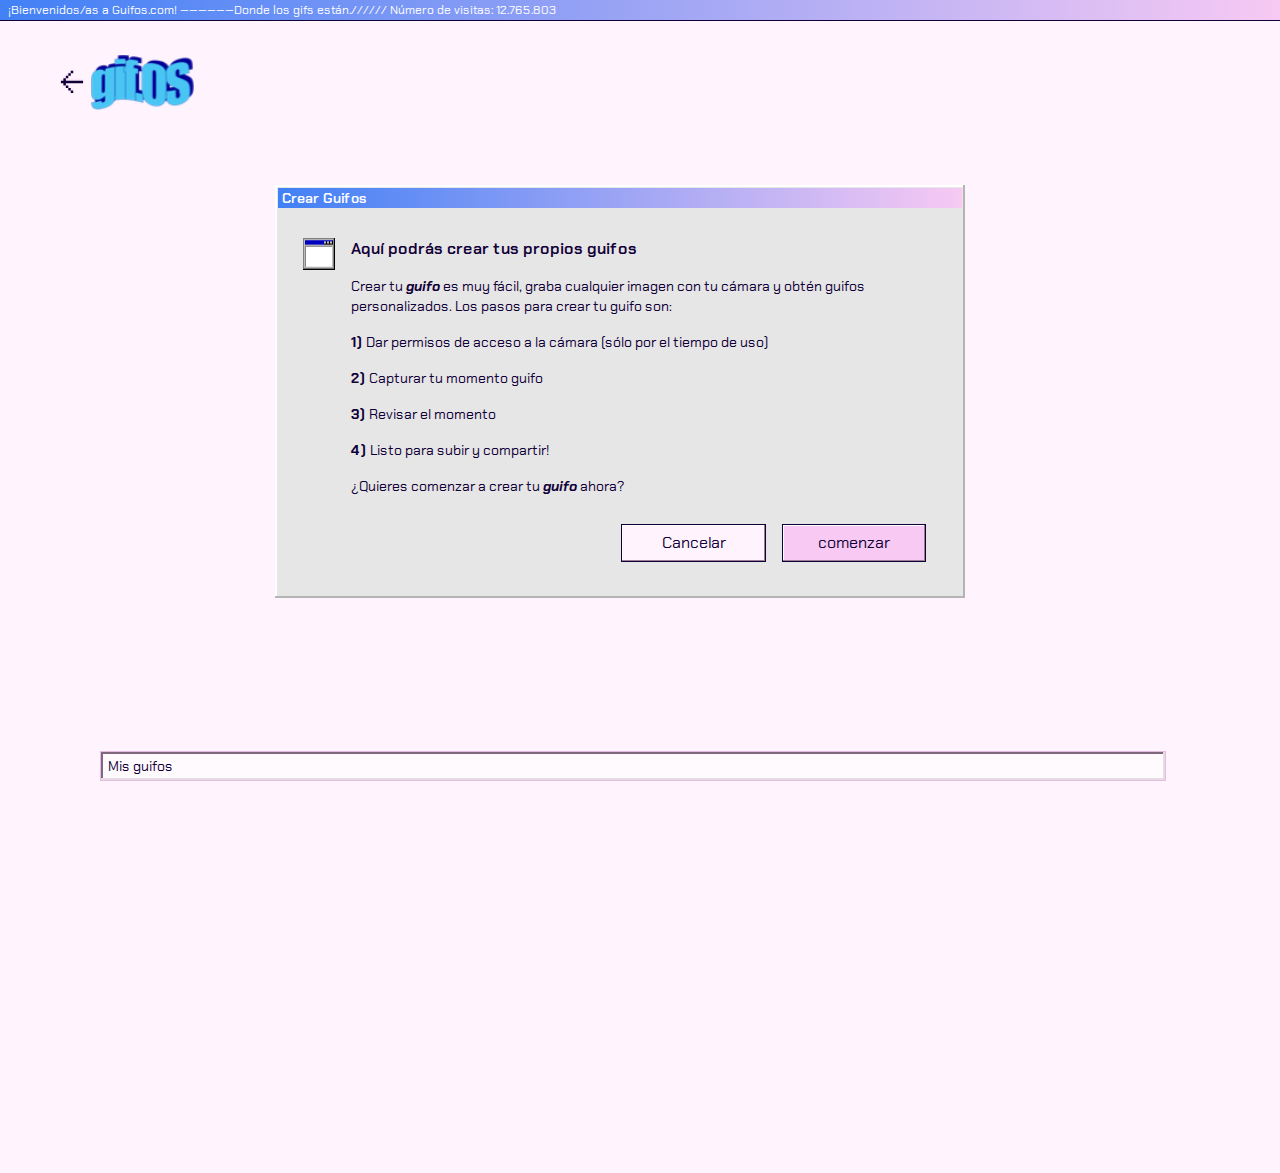
==== creargifo.html @ cdfc1708 "first commit" ====
<!DOCTYPE html>
<html lang="en">
  <head>
    <meta charset="UTF-8" />
    <meta name="viewport" content="width=device-width, initial-scale=1.0" />
    <link href="https://fonts.googleapis.com/css?family=Chakra+Petch&display=swap" rel="stylesheet" />
    <link rel="stylesheet" href="styles/normalize.css" />
    <link class="estiloDefinido" rel="stylesheet" href="styles/creargifo.css" />
    <link class="estiloDefinido" rel="stylesheet" href="styles/light-theme.css" />

    <title>GifOS Proyect</title>
    <script src="https://cdnjs.cloudflare.com/ajax/libs/RecordRTC/5.5.8/RecordRTC.js" type="text/javascript"></script>
  </head>
  <body>
    <header>
      <div class="banner">
        <p>¡Bienvenidos/as a Guifos.com! ——————Donde los gifs están.////// Número de visitas: 12.765.803</p>
      </div>
      <div class="top">
        <div class="header-creacion">
          <a href="index.html"><img class="flecha" src="images/arrow.svg" alt="felcha volver" /></a>
          <img class="logo" src="images/gifOF_logo.png" alt="logo gifOS light theme" />
        </div>
      </div>
    </header>
    <section id="creacion-gif">
      <div class="crear-gifos">
        <div class="crear-gifos-banner">
          <p>Crear Guifos</p>
        </div>
        <div class="contenido-ventana-crear">
          <div class="window">
            <img src="images/window_img.png" alt="Imagen de ventana" />
          </div>
          <div class="texto-ventana">
            <p class="subt">Aquí podrás crear tus propios guifos</p>
            <br />
            <p>
              Crear tu <i><span class="italica">guifo</span></i> es muy fácil, graba cualquier imagen con tu cámara y obtén guifos<br />personalizados.
              Los pasos para crear tu guifo son:
            </p>
            <br />
            <p><span>1)</span> Dar permisos de acceso a la cámara (sólo por el tiempo de uso)</p>
            <br />
            <p><span>2)</span> Capturar tu momento guifo</p>
            <br />
            <p><span>3)</span> Revisar el momento</p>
            <br />
            <p><span>4)</span> Listo para subir y compartir!</p>
            <br />
            <p>¿Quieres comenzar a crear tu <span class="italica">guifo</span> ahora?</p>
          </div>
        </div>
        <div class="ventana-crearguifo-botones">
          <a class="cancelar-boton" href="index.html">Cancelar</a>
          <a class="comenzar-boton" id="comenzar-boton-crearguifo" href="#">comenzar</a>
        </div>
      </div>
    </section>
    <section id="antes-de-empezar">
      <div class="chequeo">
        <div class="chequeo-banner">
          <p id="banner-antesDeEmpezar">Un Chequeo Antes de Empezar</p>
          <img src="images/button3.svg" alt="Ícono botón antes de empezar" />
        </div>
        <div class="prueba-captura">
          <video class="video-captura"></video>
          <div class="subiendo-guifo">
            <img src="images/globe_img.png" />
            <p>Estamos subiendo tu guifo...</p>
            <div class="barra-subiendo">
              <div class="cuadrito rosado"></div>
              <div class="cuadrito rosado"></div>
              <div class="cuadrito rosado"></div>
              <div class="cuadrito rosado"></div>
              <div class="cuadrito rosado"></div>
              <div class="cuadrito"></div>
              <div class="cuadrito"></div>
              <div class="cuadrito"></div>
              <div class="cuadrito"></div>
              <div class="cuadrito"></div>
              <div class="cuadrito"></div>
              <div class="cuadrito"></div>
              <div class="cuadrito"></div>
              <div class="cuadrito"></div>
              <div class="cuadrito"></div>
              <div class="cuadrito"></div>
              <div class="cuadrito"></div>
              <div class="cuadrito"></div>
              <div class="cuadrito"></div>
              <div class="cuadrito"></div>
              <div class="cuadrito"></div>
              <div class="cuadrito"></div>
              <div class="cuadrito"></div>
            </div>
            <p class="restante">Tiempo restante: <span>38 años</span> algunos minutos</p>
          </div>
          <div class="contenedor-imagen-previa"><img class="imagen-previa" src="" alt="Imagen previa de Gif" /></div>
        </div>
        <div class="botones-timing-capturar">
          <div class="timing">
            <a class="timing-boton" href="#">00:00:03:06</a>
          </div>
          <div class="chequeo-botones">
            <img class="camarita" src="images/camera.svg" alt="Ícono de cámara botón capturar" />
            <a class="capturar-boton" href="#">Capturar</a>
          </div>
          <div class="vista-previa-botones">
            <div class="boton-play">
              <img class="play" src="images/forward.svg" alt="Ícono de play" />
              <div class="barra">
                <div class="cuadrito rosado"></div>
                <div class="cuadrito rosado"></div>
                <div class="cuadrito rosado"></div>
                <div class="cuadrito rosado"></div>
                <div class="cuadrito rosado"></div>
                <div class="cuadrito"></div>
                <div class="cuadrito"></div>
                <div class="cuadrito"></div>
                <div class="cuadrito"></div>
                <div class="cuadrito"></div>
                <div class="cuadrito"></div>
                <div class="cuadrito"></div>
                <div class="cuadrito"></div>
                <div class="cuadrito"></div>
                <div class="cuadrito"></div>
                <div class="cuadrito"></div>
                <div class="cuadrito"></div>
              </div>
            </div>
            <div class="dos-botones">
              <a class="repetir-boton" href="creargifo.html">Repetir captura</a>
              <a class="subir-guifo-boton" href="#">Subir Guifo</a>
            </div>
          </div>
        </div>
        <div class="boton-final-dos">
          <a class="cancelar-boton-dos" href="index.html">Cancelar</a>
        </div>
        <div class="guifo-subido">
          <p>Guifo creado con éxito</p>
          <div class="boton-copiar"><a class="copiar-enlace" href="">Copiar Enlace Guifo</a></div>
          <div><a class="descargar-guifo" href="">Descargar Guifo</a></div>
          <div><a class="listo-final" href="">Listo</a></div>
        </div>
      </div>
    </section>
    <section class="tendencias-section">
      <div class="te-sugerimos" id="heading-resultado-busquedas">
        <h3>Mis guifos</h3>
      </div>
      <div class="tendencias" id="tendencias"></div>
    </section>
    <script src="js/giphyAPI.js"></script>
    <script src="js/UI.js"></script>
    <script src="js/video.js"></script>
  </body>
</html>
---- styles/creargifo.css ----
/*---..---...----...----..----...--CREAR GIFO VENTANA---...---...----...----..----...--*/
.header-creacion img.flecha {
  width: 24px;
  height: 24px;
}

.header-creacion {
  margin-top: 35px;
  display: flex;
  align-items: center;
  margin-left: 60px;
}

.header-creacion img.logo {
  width: 102.6px;
  height: auto;
  margin-left: 7px;
}

div.crear-gifos {
  width: 684px;
  height: auto;
  background: #e6e6e6;
  box-shadow: inset -2px -2px 0 0 #b4b4b4, inset 2px 2px 0 0 #ffffff;
  margin: auto;
  margin-top: 75px;
  margin-bottom: 153px;
  padding-bottom: 36px;
  padding-top: 3px;
  padding-left: 3px;
  padding-right: 3px;
}

.crear-gifos-banner {
  background-image: linear-gradient(270deg, #f7c9f3 0%, #4180f6 100%);
  padding-top: 3.4px;
  padding-left: 4px;
  padding-bottom: 2.6px;
}

.crear-gifos-banner p {
  font-family: "Chakra Petch", sans-serif;
  font-weight: 600;
  font-size: 14px;
  color: #ffffff;
}

.contenido-ventana-crear {
  display: flex;
  margin-top: 30px;
  margin-left: 25px;
  margin-bottom: 28px;
}

.window img {
  width: 32px;
  height: 32px;
  margin-right: 16px;
}

.texto-ventana p.subt {
  font-family: "Chakra Petch", sans-serif;
  font-weight: 600;
  font-size: 16px;
  color: #110038;
  line-height: 22px;
}

.texto-ventana p {
  font-family: "Chakra Petch", sans-serif;
  font-size: 14px;
  color: #110038;
  line-height: 20px;
}

.texto-ventana p span {
  font-weight: bold;
}

.texto-ventana span.italica {
  font-style: italic;
}

.ventana-crearguifo-botones a {
  font-family: "Chakra Petch", sans-serif;
  font-size: 16px;
  color: #110038;
  letter-spacing: 0;
  text-align: center;
  line-height: 18px;
  text-decoration: none;
}

a.cancelar-boton {
  background: #fff4fd;
  border: 1px solid #110038;
  box-shadow: inset -1px -1px 0 0 #997d97, inset 1px 1px 0 0 #ffffff;
  padding: 9px 39.5px;
}

a.comenzar-boton {
  background: #f7c9f3;
  border: 1px solid #110038;
  box-shadow: inset -1px -1px 0 0 #997d97, inset 1px 1px 0 0 #ffffff;
  padding: 9px 35px;
  margin-left: 16px;
}

.ventana-crearguifo-botones {
  display: flex;
  justify-content: flex-end;
  margin-right: 36px;
}

/*---..---...----...----..----...--CHEQUEO ANTES DE EMPEZAR VENTANA---...---...----...----..----...--*/

div.chequeo {
  width: 860px;
  height: auto;
  background: #e6e6e6;
  box-shadow: inset -2px -2px 0 0 #b4b4b4, inset 2px 2px 0 0 #ffffff;
  margin: auto;
  margin-top: 85px;
  padding-top: 3px;
  padding-left: 3px;
  padding-right: 3px;
  margin-bottom: 268px;
}

.chequeo-banner {
  background-image: linear-gradient(270deg, #f7c9f3 0%, #4180f6 100%);
  padding-left: 4px;
  padding-right: 10px;
  display: flex;
  justify-content: space-between;
  padding-top: 5px;
  padding-bottom: 5px;
}

.chequeo-banner p {
  font-family: "Chakra Petch", sans-serif;
  font-weight: 600;
  font-size: 14px;
  color: #ffffff;
  letter-spacing: 0;
}

.prueba-captura {
  background: #ffffff;
  border: 1px solid #979797;
  box-shadow: inset -2px -2px 0 0 #e6e6e6, inset 2px 2px 0 0 #000000;
  width: 838px;
  height: 440px;
  margin-top: 8px;
  margin-left: 8px;
  margin-right: 14px;
  margin-bottom: 21px;
}

.chequeo-botones img {
  background: #f7c9f3;
  border: 1px solid #110038;
  box-shadow: inset -1px -1px 0 0 #997d97, inset 1px 1px 0 0 #ffffff;
  width: 18px;
  height: 16.5px;
  padding: 9px 9px 10.5px 9px;
}

a.capturar-boton {
  font-family: "Chakra Petch", sans-serif;
  font-size: 16px;
  color: #110038;
  letter-spacing: 0;
  text-align: center;
  line-height: 18px;
  text-decoration: none;
  background: #f7c9f3;
  border: 1px solid #110038;
  box-shadow: inset -1px -1px 0 0 #997d97, inset 1px 1px 0 0 #ffffff;
  padding: 9px 39.5px;
}

div.timing {
  display: none;
}

a.listo {
  font-family: "Chakra Petch", sans-serif;
  font-size: 16px;
  color: white;
  letter-spacing: 0;
  text-align: center;
  line-height: 18px;
  text-decoration: none;
  background: #ff6161;
  border: 1px solid #110038;
  box-shadow: inset -1px -1px 0 0 #993a3a, inset 1px 1px 0 0 #ffffff;
  padding: 9px 39.5px;
}

img.listo {
  background: #ff6161;
  border: 1px solid #110038;
  box-shadow: inset -1px -1px 0 0 #993a3a, inset 1px 1px 0 0 #ffffff;
}

.chequeo-botones {
  display: flex;
  justify-content: flex-end;
  padding-bottom: 16px;
  margin-right: 13px;
}

section#antes-de-empezar {
  display: none;
}

video.video-captura {
  min-width: 835px;
  height: 436px;
  margin-top: 2px;
  object-fit: fill;
  margin-left: 2px;
}

a.timing-boton {
  font-family: "Chakra Petch", sans-serif;
  font-size: 16px;
  color: #110038;
  letter-spacing: 0;
  line-height: 22px;
  background: #ffffff;
  border: 1px solid #979797;
  box-shadow: inset -2px -2px 0 0 #e6e6e6, inset 2px 2px 0 0 #000000;
  padding: 7px 13px 7px 21px;
  text-decoration: none;
  position: absolute;
  margin-left: 11px;
}
/*---..---...----...----..----...--IMAGEN PREVIA VENTANA---...---...----...----..----...--*/

.contenedor-imagen-previa img {
  width: 834px;
  height: 436px;
  margin-left: 2px;
  margin-top: 2px;
  object-fit: fill;
}

.imagen-previa {
  display: none;
}

.vista-previa-botones {
  display: flex;
  align-items: center;
  justify-content: flex-end;
  margin-right: 16px;
  padding-bottom: 26px;
  margin-top: -8px;
}

.vista-previa-botones {
  display: none;
}

a.repetir-boton {
  font-family: "Chakra Petch", sans-serif;
  font-size: 16px;
  color: #110038;
  letter-spacing: 0;
  text-align: center;
  line-height: 18px;
  background: #fff4fd;
  border: 1px solid #110038;
  box-shadow: inset -1px -1px 0 0 #997d97, inset 1px 1px 0 0 #ffffff;
  padding: 9px 13.5px;
  text-decoration: none;
  margin-right: 14px;
}

a.subir-guifo-boton {
  font-family: "Chakra Petch", sans-serif;
  font-size: 16px;
  color: #110038;
  letter-spacing: 0;
  text-align: center;
  line-height: 18px;
  background: #f7c9f3;
  border: 1px solid #110038;
  box-shadow: inset -1px -1px 0 0 #997d97, inset 1px 1px 0 0 #ffffff;
  padding: 9px 31.5px;
  text-decoration: none;
}

img.play {
  background: #f7c9f3;
  border: 1px solid #110038;
  box-shadow: inset -1px -1px 0 0 #997d97, inset 1px 1px 0 0 #ffffff;
  padding: 5px 6px 5px 8px;
}

div.cuadrito {
  width: 12px;
  height: 20px;
  background-color: #999999;
}

div.rosado {
  background: #f7c9f3;
}

div.barra {
  display: flex;
  background: #b4b4b4;
  box-shadow: inset 2px 2px 0 0 #000000, inset -2px -2px 0 0 #fffcfc;
  width: 240px;
  height: 20px;
  padding: 2px;
  margin-left: 4px;
  justify-content: space-between;
}

.boton-play {
  display: flex;
  margin-right: 119px;
}

/*---..---...----...----..----...--SUBIENDO GUIFO VENTANA---...---...----...----..----...--*/

div.barra-subiendo {
  display: flex;
  background: #b4b4b4;
  box-shadow: inset 2px 2px 0 0 #000000, inset -2px -2px 0 0 #fffcfc;
  width: 324px;
  height: 20px;
  padding: 2px;
  margin-left: 4px;
  justify-content: space-between;
  margin: auto;
}

.subiendo-guifo p {
  font-family: "Chakra Petch", sans-serif;
  font-weight: 600;
  font-size: 16px;
  color: #110038;
  letter-spacing: 0;
  text-align: center;
  line-height: 22px;
  margin: 8px auto 41px auto;
}

.subiendo-guifo {
  text-align: center;
}

p.restante {
  font-family: "Chakra Petch", sans-serif;
  font-size: 12px;
  color: rgba(17, 0, 56, 0.64);
  letter-spacing: 0;
  text-align: center;
  line-height: 14px;
  font-weight: 300;
}

p.restante span {
  text-decoration: line-through;
  margin-top: 8px;
}

div.subiendo-guifo {
  display: none;
  margin-top: 139px;
}

.boton-final-dos {
  display: flex;
  justify-content: flex-end;
  margin-right: 16px;
  padding-bottom: 16px;
}

a.cancelar-boton-dos {
  background: #fff4fd;
  border: 1px solid #110038;
  box-shadow: inset -1px -1px 0 0 #997d97, inset 1px 1px 0 0 #ffffff;
  padding: 9px 39.5px;
  font-family: "Chakra Petch", sans-serif;
  font-size: 16px;
  color: #110038;
  letter-spacing: 0;
  text-align: center;
  line-height: 18px;
  text-decoration: none;
}

.boton-final-dos {
  display: none;
}

/*---..---...----...----..----...--GUIFO SUBIDO CON EXITO VENTANA---...---...----...----..----...--*/

div.guifo-subido {
  display: none;
}

.guifo-subido p {
  font-family: "Chakra Petch", sans-serif;
  font-weight: 600;
  font-size: 16px;
  color: #110038;
  letter-spacing: 0;
  line-height: 22px;
  margin-bottom: 16px;
}

.guifo-subido a {
  font-family: "Chakra Petch", sans-serif;
  font-size: 16px;
  color: #110038;
  letter-spacing: 0;
  text-align: center;
  line-height: 18px;
  text-decoration: none;
}

a.copiar-enlace {
  background: #fff4fd;
  border: 1px solid #110038;
  box-shadow: inset -1px -1px 0 0 #997d97, inset 1px 1px 0 0 #ffffff;
  padding: 9px 56.5px;
}

a.descargar-guifo {
  background: #fff4fd;
  border: 1px solid #110038;
  box-shadow: inset -1px -1px 0 0 #997d97, inset 1px 1px 0 0 #ffffff;
  padding: 9px 68.5px;
}

a.listo-final {
  background: #f7c9f3;
  border: 1px solid #110038;
  box-shadow: inset -1px -1px 0 0 #997d97, inset 1px 1px 0 0 #ffffff;
  padding: 9px 53.5px;
}
---- styles/light-theme.css ----
body {
  background-color: #fff4fd;
}

section {
  padding: 0 140px 0 100px;
}

.banner p {
  font-family: "Chakra Petch", sans-serif;
  color: white;
  padding: 4px 8px;
  font-size: 12px;
  background-image: linear-gradient(270deg, #f7c9f3 0%, #4180f6 100%);
  box-shadow: 0 1px 0 0 #110038;
}

.logo img {
  padding-top: 39px;
  padding-left: 91px;
  width: 102.6px;
  height: auto;
}

div.top {
  display: flex;
  align-items: center;
}

.buttons a.boton-1,
.buttons a.boton-2,
.buttons a.link {
  font-family: "Chakra Petch", sans-serif;
  font-size: 16px;
  color: #110038;
  text-decoration: none;
}

.buttons a.boton-1 {
  padding: 9px 26.5px;
  background: #f7c9f3;
  border: 1px solid #110038;
  box-shadow: inset -1px -1px 0 0 #997d97, inset 1px 1px 0 0 #ffffff;
  text-decoration: none;
}

.buttons a.boton-2 {
  background: #f7c9f3;
  border: 1px solid #110038;
  box-shadow: inset -1px -1px 0 0 #997d97, inset 1px 1px 0 0 #ffffff;
  text-decoration: none;
  display: flex;
  align-items: center;
  padding-left: 24px;
}

.buttons a.crear {
  margin-right: 16px;
}

li.menuDesplegableDropdown {
  margin-right: 16.5px;
  display: inline-block;
}

.buttons {
  position: absolute;
  right: 140.5px;
  margin-top: 23px;
}

.buttons li {
  display: inline-grid;
}

.boton-2 img {
  background: #f7c9f3;
  box-shadow: inset 1px -1px 0 0 #997d97, inset 2px 1px 0 0 #ffffff;

  padding: 15px 13px;
  margin-left: 24px;
}

/* .menuDesplegableDropdown {
  display: contents;
} */

.buttons span {
  text-decoration: underline;
}

.titulo h3 {
  font-family: "Chakra Petch", sans-serif;
  font-size: 14px;
  color: #ffffff;
  letter-spacing: 0;
  background-image: linear-gradient(270deg, #f7c9f3 0%, #4180f6 100%);
  padding: 3px;
  margin-top: 19px;
}

.busqueda input[type="text"] {
  font-family: "Chakra Petch", sans-serif;
  font-size: 16px;
  color: #b4b4b4;
  letter-spacing: 0;
  line-height: 22px;
  width: 88%;
  background: #ffffff;
  border: 1px solid #979797;
  box-shadow: inset -2px -2px 0 0 #e6e6e6, inset 2px 2px 0 0 #000000;
  padding: 13px 0 13px 16px;
}

.busqueda {
  background: #e6e6e6;
  box-shadow: inset -2px -2px 0 0 #b4b4b4, inset 2px 2px 0 0 #ffffff;
  padding: 12px 18px 12px 15px;
  display: flex;
  display: flex;
  align-items: center;
}

.etiqueta h3 {
  font-family: "Chakra Petch", sans-serif;
  font-size: 16px;
  color: #b4b4b4;
  letter-spacing: 0;
  line-height: 18px;
}

div.buscar-boton {
  width: 102px;
  height: 36px;
  margin-left: 8px;
  background: #e6e6e6;
  border: 1px solid #808080;
  box-shadow: inset -1px -1px 0 0 #b4b4b4, inset 1px 1px 0 0 #ffffff;
  display: flex;
}

.buscar {
  margin-bottom: 64px;
  margin-top: 47px;
}

.lupa img {
  margin-right: 10px;
}

ul.submenu li a {
  font-family: "Chakra Petch", sans-serif;
  font-size: 16px;
  color: #110038;
  letter-spacing: 0;
  line-height: 22px;
  text-decoration: none;
  background: #f0f0f0;
  border: 1px solid #808080;
  box-shadow: inset -1px -1px 0 0 #b4b4b4, inset 1px 1px 0 0 #ffffff;
  padding: 7px 0px 7px 16px;
}

ul.submenu {
  background: #e6e6e6;
  box-shadow: inset -2px -2px 0 0 #b4b4b4, inset 2px 2px 0 0 #ffffff;
  width: 170px;
  height: 102px;
  padding: 10px;
  flex-direction: column;
  display: flex;
  justify-content: space-between;
  box-sizing: border-box;
}

ul.submenu {
  display: none;
  position: absolute;
  top: 38px;
}

.contenedor-opciones-de-busqueda.active {
  display: flex;
  flex-direction: column;
}

.active h3 {
  text-align: left;
  font-family: "Chakra Petch", sans-serif;
  font-size: 16px;
  color: #110038;
  line-height: 22px;
}

.active {
  background: #e6e6e6;
  box-shadow: inset -2px -2px 0 0 #b4b4b4, inset 2px 2px 0 0 #ffffff;
  padding: 17px 128px 16px 15px;
}

button.boton1,
button.boton2,
button.boton3 {
  background: #f0f0f0;
  border: 1px solid #808080;
  box-shadow: inset -1px -1px 0 0 #b4b4b4, inset 1px 1px 0 0 #ffffff;
  padding: 7px 16px;
}

.active button.boton1,
.active button.boton2 {
  margin-bottom: 11px;
}

div.botones-tag {
  display: none;
}

.botones-tag button {
  padding: 8px 12px 8px 7px;
  background: #4180f6;
  border: 1px solid #4c2f99;
  box-shadow: inset -2px -2px 0 0 #284f99, inset 2px 2px 0 0 #ffffff;
  font-family: "Chakra Petch", sans-serif;
  font-size: 14px;
  color: #ffffff;
  line-height: 18px;
  font-weight: 400;
}

/*------------------------------hovers--------------------------*/
.buttons a:hover.boton-1 {
  padding: 9px 26.5px;
  background: #e6bbe2;
  border: 1px solid #110038;
  box-shadow: inset -1px -1px 0 0 #997d97, inset 1px 1px 0 0 #ffffff;
  text-decoration: none;
  outline: 1px dotted #110038;
  outline-offset: -4px;
}

.buttons a:hover.boton-2 {
  background: #e6bbe2;
  outline: 1px dotted #110038;
  outline-offset: -4px;
}

a.boton-2 img:hover {
  background: #e6bbe2;
}

a:hover.link {
  border: 1px dotted #110038;
  padding: 7px 19px 7px 0px;
}

a.link {
  padding: 7px 19px 7px 0px;
  border: 1px dotted #fff4fd;
}

li#light a:focus {
  background: #fff4fd;
  border: 1px solid #cca6c9;
  box-shadow: inset -1px -1px 0 0 #e6dce4, inset 1px 1px 0 0 #ffffff;
}

.sugerencias-gifs img:hover {
  border: 1px dotted #110038;
  padding-top: 0;
  margin-top: 3px;
}

/*------------------------------gifs----------------------------*/
.sugerencias-gifs img {
  width: 263px;
  height: 280px;
  padding-top: 3px;
}

.sugerencias-section {
  width: 83.3%;
  height: 422px;
}

div#resultados-busqueda {
  display: flex;
  flex-wrap: wrap;
  justify-content: space-between;
}

div.buscar-boton {
  width: 102px;
  height: 36px;
  display: inline-flex;
  float: right;
  margin-left: 8px;
  align-items: center;
  justify-content: center;
}

.te-sugerimos {
  background: #fffafe;
  border: 1px solid #e6bbe2;
  box-shadow: inset -2px -2px 0 0 #e6dce4, inset 2px 2px 0 0 #80687d;
  padding: 7px;
  margin-bottom: 16px;
}

.te-sugerimos h3 {
  font-family: "Chakra Petch", sans-serif;
  font-size: 14px;
  color: #110038;
  letter-spacing: 0;
}

.cabecera {
  background-image: linear-gradient(270deg, #f7c9f3 0%, #4180f6 100%);
  padding: 3px;
}

img.boton-cerrar {
  width: 16px;
  height: 14px;
}

.sugerencias-gifs {
  background: #e6e6e6;
  box-shadow: inset -2px -2px 0 0 #b4b4b4, inset 2px 2px 0 0 #ffffff;
  font-family: "Chakra Petch", sans-serif;
  font-size: 14px;
  color: #ffffff;
  font-weight: bold;
  padding: 4px 4px 2px 4px;
}

.tendencias-gifs {
  background: #e6e6e6;
  box-shadow: inset -2px -2px 0 0 #b4b4b4, inset 2px 2px 0 0 #ffffff;
  font-family: "Chakra Petch", sans-serif;
  font-size: 14px;
  color: #ffffff;
  font-weight: bold;
  padding: 4px 4px 2px 4px;
  margin-bottom: 16px;
}

div#tendencias {
  display: flex;
  flex-wrap: wrap;
  justify-content: space-between;
}

.tendencias-gifs img {
  width: 263px;
  height: 280px;
}

.tendencias-section {
  width: 83.3%;
  height: 422px;
}

.contenedor-cabecera {
  position: relative;
}

.boton-cerrar {
  position: absolute;
  top: 0;
  right: 0;
  margin-right: 4px;
}

.contenedor-gif {
  position: relative;
}

.boton-vermas {
  position: absolute;
  left: 7px;
  bottom: 15px;
}

.boton-vermas button {
  background: #4180f6;
  border: 1px solid #4c2f99;
  box-shadow: inset -2px -2px 0 0 #284f99, inset 2px 2px 0 0 #ffffff;
  font-family: "Chakra Petch", sans-serif;
  font-size: 14px;
  color: #ffffff;
  text-align: center;
  line-height: 18px;
  padding: 8px 10px;
}
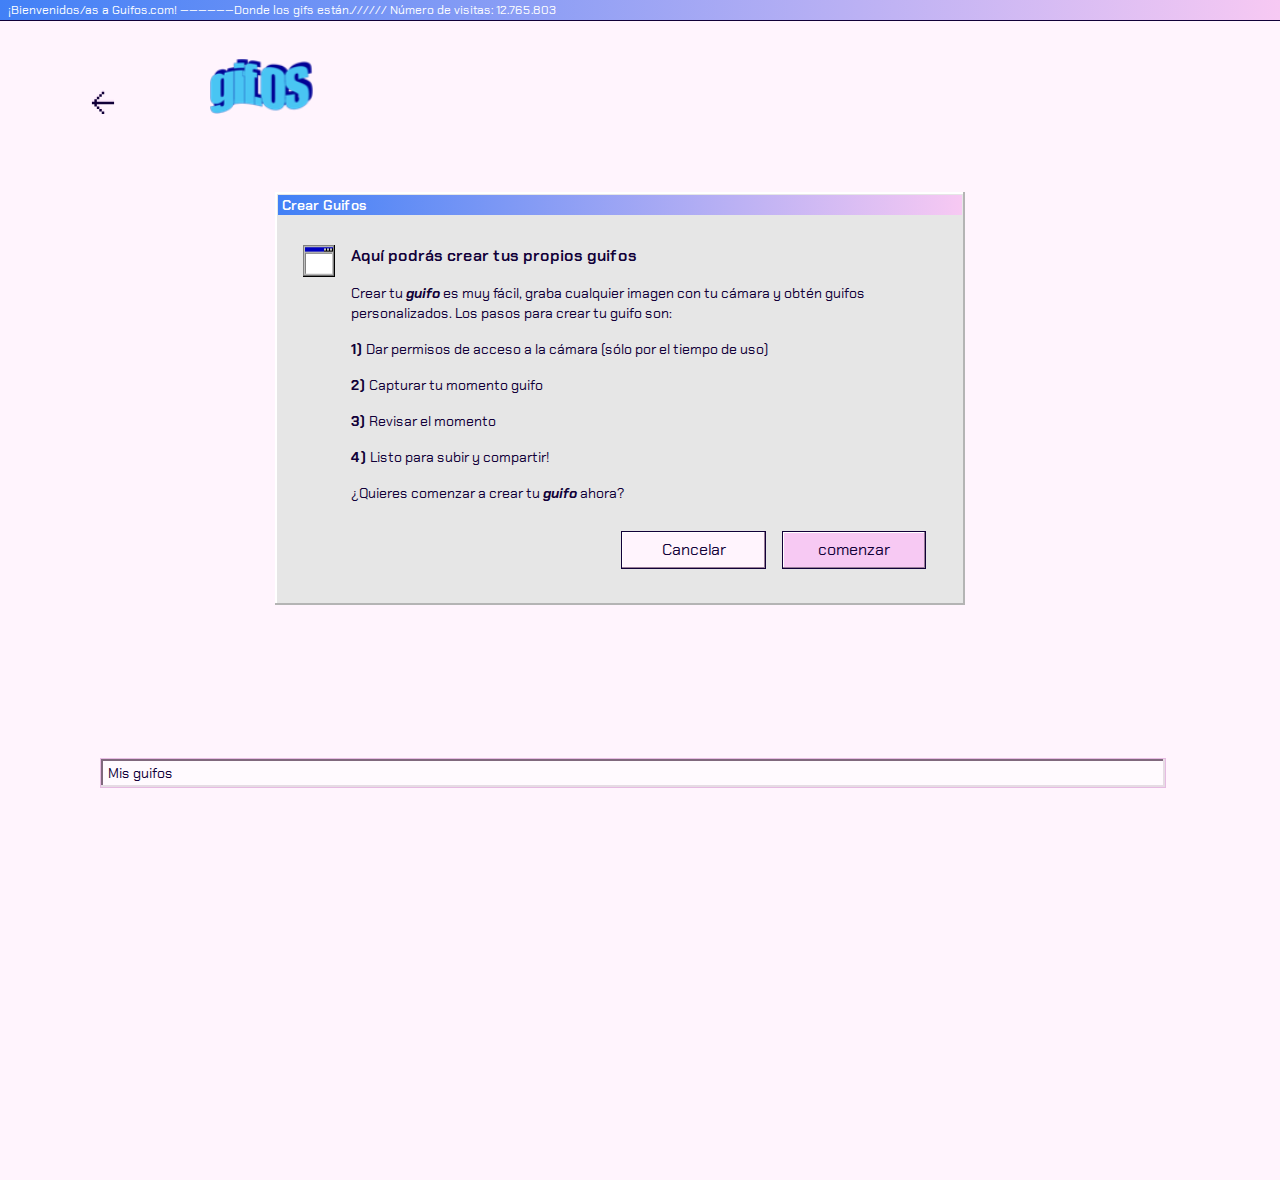
==== commit c8449236: "estilos finales" ====
--- a/creargifo.html
+++ b/creargifo.html
@@ -17,9 +17,30 @@
         <p>¡Bienvenidos/as a Guifos.com! ——————Donde los gifs están.////// Número de visitas: 12.765.803</p>
       </div>
       <div class="top">
-        <div class="header-creacion">
-          <a href="index.html"><img class="flecha" src="images/arrow.svg" alt="felcha volver" /></a>
-          <img class="logo" src="images/gifOF_logo.png" alt="logo gifOS light theme" />
+        <div class="logo">
+          <a href="./index.html"><img class="flecha" src="images/arrow.svg" alt="flech atrás" /></a>
+          <a href="index.html"><img src="images/gifOF_logo.png" alt="logo gifOS light theme" /></a>
+        </div>
+        <div class="buttons">
+          <ul>
+            <li><a class="boton-1 crear" href="#">Crear Guifos</a></li>
+
+            <li class="menuDesplegableDropdown">
+              <a class="boton-2 elegir-tema NoEsVisible" id="flecha-dropdown" href="#"
+                >Elegir tema <img class="flechita" src="./images/dropdown.svg" alt="dropdown"
+              /></a>
+
+              <div>
+                <ul class="submenu">
+                  <li id="light"><a href="#">Sailor Day</a></li>
+                  <li id="dark"><a href="#">Sailor Night</a></li>
+                </ul>
+              </div>
+            </li>
+            <li>
+              <a class="link" href="#"><span>M</span>is Guifos</a>
+            </li>
+          </ul>
         </div>
       </div>
     </header>
@@ -138,10 +159,18 @@
           <a class="cancelar-boton-dos" href="index.html">Cancelar</a>
         </div>
         <div class="guifo-subido">
-          <p>Guifo creado con éxito</p>
-          <div class="boton-copiar"><a class="copiar-enlace" href="">Copiar Enlace Guifo</a></div>
-          <div><a class="descargar-guifo" href="">Descargar Guifo</a></div>
-          <div><a class="listo-final" href="">Listo</a></div>
+          <div class="subida-exitosa">
+            <p>Guifo creado con éxito</p>
+            <div class="boton-copiar">
+              <button class="copiar-enlace" href="">Copiar Enlace Guifo</button>
+            </div>
+            <div>
+              <button class="descargar-guifo" href="">Descargar Guifo</button>
+            </div>
+            <div>
+              <button class="listo-final" href="">Listo</button>
+            </div>
+          </div>
         </div>
       </div>
     </section>
--- a/styles/creargifo.css
+++ b/styles/creargifo.css
@@ -1,5 +1,5 @@
 /*---..---...----...----..----...--CREAR GIFO VENTANA---...---...----...----..----...--*/
-.header-creacion img.flecha {
+.logo img.flecha {
   width: 24px;
   height: 24px;
 }
@@ -416,33 +416,44 @@
   margin-bottom: 16px;
 }
 
-.guifo-subido a {
-  font-family: "Chakra Petch", sans-serif;
-  font-size: 16px;
-  color: #110038;
-  letter-spacing: 0;
-  text-align: center;
-  line-height: 18px;
-  text-decoration: none;
-}
-
-a.copiar-enlace {
+.guifo-subido button {
+  font-family: "Chakra Petch", sans-serif;
+  font-size: 16px;
+  color: #110038;
+  letter-spacing: 0;
+  text-align: center;
+  line-height: 18px;
+  text-decoration: none;
+}
+
+button.copiar-enlace {
   background: #fff4fd;
   border: 1px solid #110038;
   box-shadow: inset -1px -1px 0 0 #997d97, inset 1px 1px 0 0 #ffffff;
   padding: 9px 56.5px;
-}
-
-a.descargar-guifo {
+  margin-bottom: 14px;
+}
+
+button.descargar-guifo {
   background: #fff4fd;
   border: 1px solid #110038;
   box-shadow: inset -1px -1px 0 0 #997d97, inset 1px 1px 0 0 #ffffff;
   padding: 9px 68.5px;
-}
-
-a.listo-final {
+  margin-bottom: 111px;
+}
+
+button.listo-final {
   background: #f7c9f3;
   border: 1px solid #110038;
   box-shadow: inset -1px -1px 0 0 #997d97, inset 1px 1px 0 0 #ffffff;
   padding: 9px 53.5px;
-}
+  margin-bottom: 44px;
+  position: absolute;
+  right: 0;
+}
+
+.guifo-subido {
+  position: absolute;
+  top: 284px;
+  right: 376px;
+}
--- a/styles/light-theme.css
+++ b/styles/light-theme.css
@@ -317,6 +317,10 @@
 .cabecera {
   background-image: linear-gradient(270deg, #f7c9f3 0%, #4180f6 100%);
   padding: 3px;
+  opacity: 0;
+  position: absolute;
+  bottom: 3px;
+  width: 95%;
 }
 
 img.boton-cerrar {
@@ -343,6 +347,11 @@
   font-weight: bold;
   padding: 4px 4px 2px 4px;
   margin-bottom: 16px;
+  position: relative;
+}
+
+.tendencias-gifs:hover .cabecera {
+  opacity: 1;
 }
 
 div#tendencias {
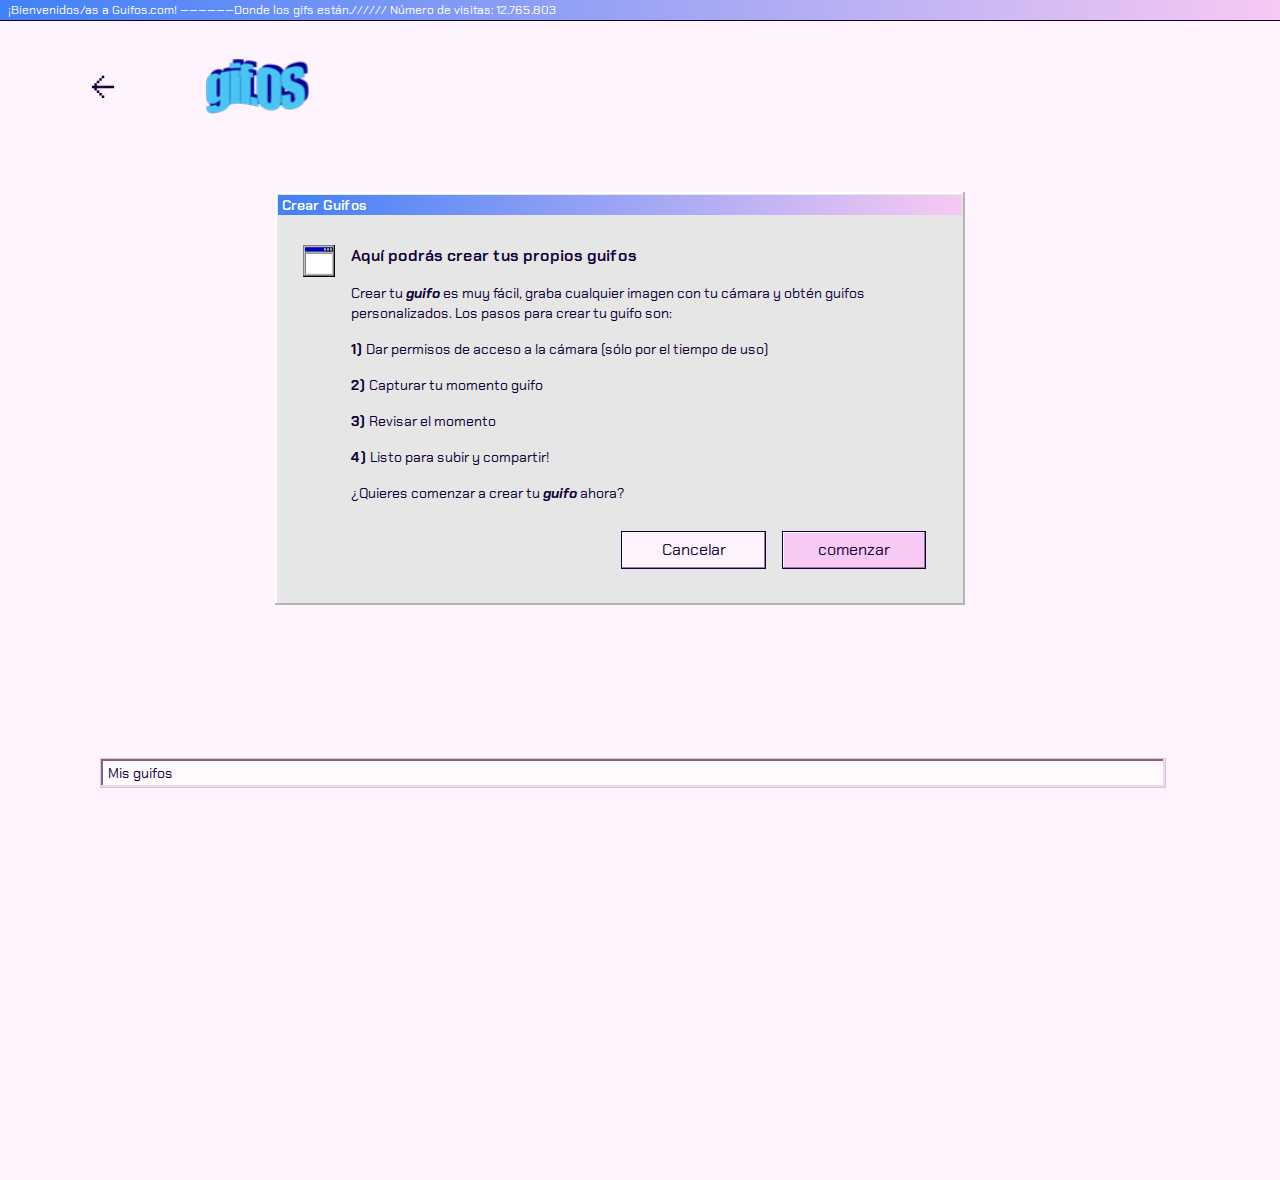
==== commit 65b85505: "errores validador html corregidos" ====
--- a/creargifo.html
+++ b/creargifo.html
@@ -17,9 +17,9 @@
         <p>¡Bienvenidos/as a Guifos.com! ——————Donde los gifs están.////// Número de visitas: 12.765.803</p>
       </div>
       <div class="top">
-        <div class="logo">
+        <div class="logo header-crear-gifos">
           <a href="./index.html"><img class="flecha" src="images/arrow.svg" alt="flech atrás" /></a>
-          <a href="index.html"><img src="images/gifOF_logo.png" alt="logo gifOS light theme" /></a>
+          <a href="index.html"><img class="logo-crear" src="images/gifOF_logo.png" alt="logo gifOS light theme" /></a>
         </div>
         <div class="buttons">
           <ul>
@@ -87,7 +87,7 @@
         <div class="prueba-captura">
           <video class="video-captura"></video>
           <div class="subiendo-guifo">
-            <img src="images/globe_img.png" />
+            <img src="images/globe_img.png" alt="imagen de globo terráqueo" />
             <p>Estamos subiendo tu guifo...</p>
             <div class="barra-subiendo">
               <div class="cuadrito rosado"></div>
@@ -116,7 +116,7 @@
             </div>
             <p class="restante">Tiempo restante: <span>38 años</span> algunos minutos</p>
           </div>
-          <div class="contenedor-imagen-previa"><img class="imagen-previa" src="" alt="Imagen previa de Gif" /></div>
+          <div class="contenedor-imagen-previa"><img class="imagen-previa" src="#" alt="Imagen previa de Gif" /></div>
         </div>
         <div class="botones-timing-capturar">
           <div class="timing">
@@ -162,13 +162,13 @@
           <div class="subida-exitosa">
             <p>Guifo creado con éxito</p>
             <div class="boton-copiar">
-              <button class="copiar-enlace" href="">Copiar Enlace Guifo</button>
+              <button class="copiar-enlace">Copiar Enlace Guifo</button>
             </div>
             <div>
-              <button class="descargar-guifo" href="">Descargar Guifo</button>
+              <button class="descargar-guifo">Descargar Guifo</button>
             </div>
             <div>
-              <button class="listo-final" href="">Listo</button>
+              <button class="listo-final">Listo</button>
             </div>
           </div>
         </div>
--- a/styles/creargifo.css
+++ b/styles/creargifo.css
@@ -2,6 +2,15 @@
 .logo img.flecha {
   width: 24px;
   height: 24px;
+}
+
+.header-crear-gifos {
+  display: flex;
+  align-items: center;
+}
+
+img.logo-crear {
+  padding-left: 7px;
 }
 
 .header-creacion {
--- a/styles/light-theme.css
+++ b/styles/light-theme.css
@@ -317,6 +317,11 @@
 .cabecera {
   background-image: linear-gradient(270deg, #f7c9f3 0%, #4180f6 100%);
   padding: 3px;
+}
+
+.cabecera-especial {
+  background-image: linear-gradient(270deg, #f7c9f3 0%, #4180f6 100%);
+  padding: 3px;
   opacity: 0;
   position: absolute;
   bottom: 3px;
@@ -350,7 +355,7 @@
   position: relative;
 }
 
-.tendencias-gifs:hover .cabecera {
+.tendencias-gifs:hover .cabecera-especial {
   opacity: 1;
 }
 
